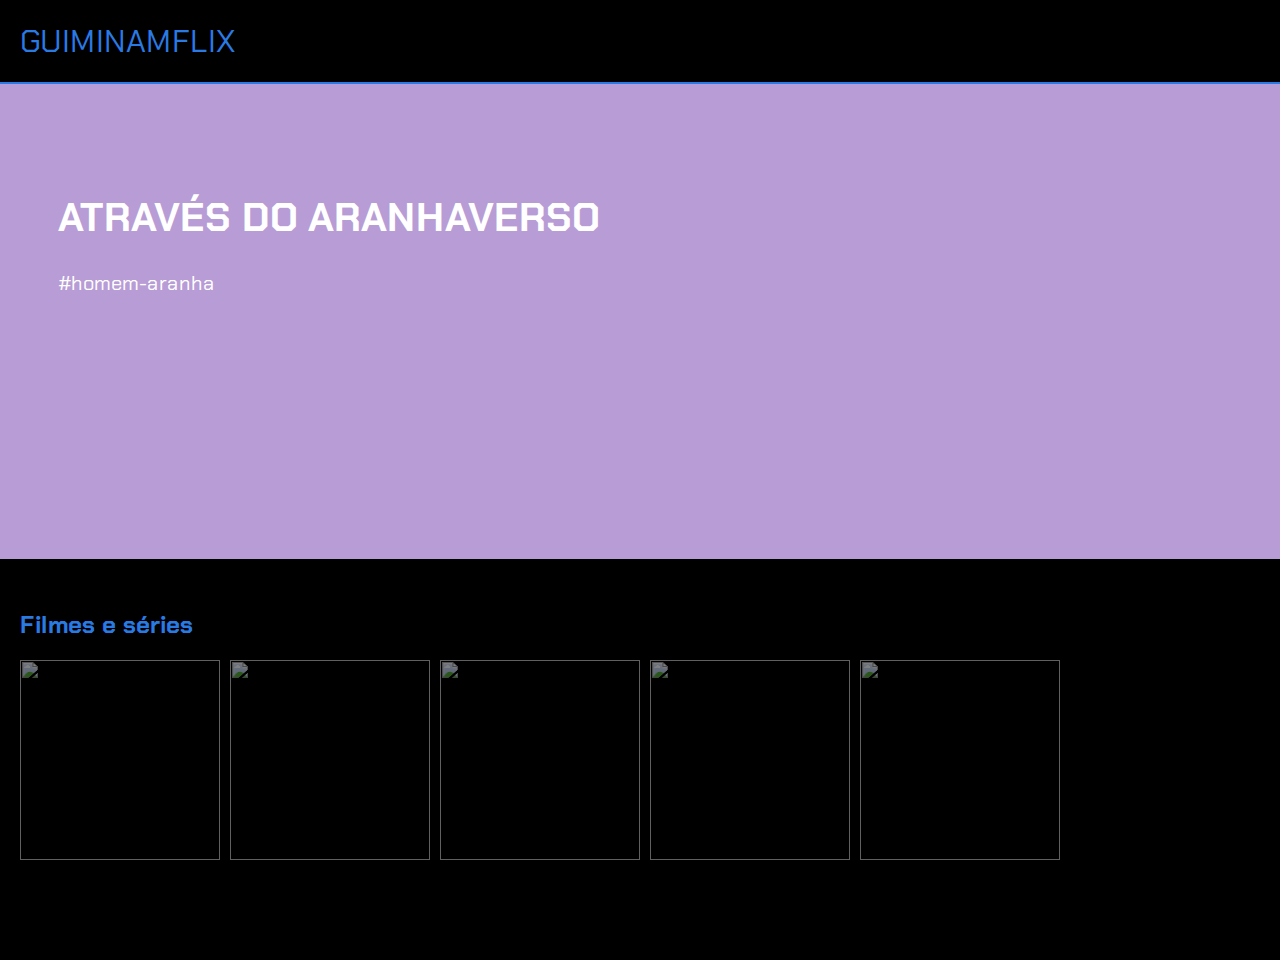
==== aluraflix-aula8/aluraflix-aula8/index.html @ 5eff1f52 "Primeira versão do código" ====
<html lang="pt-BR">

<head>
    <link rel="stylesheet" href="styles.css">
    <link rel="preconnect" href="https://fonts.googleapis.com">
    <link rel="preconnect" href="https://fonts.gstatic.com" crossorigin>
    <link
        href="https://fonts.googleapis.com/css2?family=Chakra+Petch:ital,wght@0,300;0,400;0,500;0,600;0,700;1,300;1,400;1,500;1,600;1,700&display=swap"
        rel="stylesheet">
    <title>Guiminamflix</title>
</head>

<body>
    <header>GUIMINAMFLIX</header>

    <section class="chamada">
        <div class="chamada-texto">
            <h1>ATRAVÉS DO ARANHAVERSO</h1>
            <p>#homem-aranha</p>
        </div>

        <div>
            <iframe width="560" height="315" src="https://www.youtube.com/embed/gt_fAE1Eg2Q?si=EEv-tsY_b1B2OwKE"
                title="YouTube video player" frameborder="0"
                allow="accelerometer; autoplay; clipboard-write; encrypted-media; gyroscope; picture-in-picture; web-share"
                referrerpolicy="strict-origin-when-cross-origin" allowfullscreen></iframe>
        </div>
    </section>

    <section class="categoria">
        <h2>Filmes e séries</h2>
        <div class="categoria-videos">
            <a href="https://www.youtube.com/watch?v=cs15QqG6Gjc">
                <img src="https://img.youtube.com/vi/cs15QqG6Gjc/maxresdefault.jpg" />
            </a>
            <a href="https://www.youtube.com/watch?v=nCmIwcycUJ8">
                <img src="https://img.youtube.com/vi/nCmIwcycUJ8/maxresdefault.jpg" />
            </a>
            <a href="https://www.youtube.com/watch?v=FvRmEapoHRc">
                <img src="https://img.youtube.com/vi/FvRmEapoHRc/maxresdefault.jpg" />
            </a>
            <a href="https://www.youtube.com/watch?v=Ipkw_hWW-Hw">
                <img src="https://img.youtube.com/vi/Ipkw_hWW-Hw/maxresdefault.jpg" />
            </a>
            <a href="https://www.youtube.com/watch?v=d4DzMNGoyis">
                <img src="https://img.youtube.com/vi/d4DzMNGoyis/maxresdefault.jpg" />
            </a>
        </div>
    </section>

</body>

</html>
---- aluraflix-aula8/aluraflix-aula8/styles.css ----
body {
    color: white;
    background: black;
    margin: 0px;
    font-family: "Chakra Petch", sans-serif;
    margin-bottom: 100px;
}

header {
    border-bottom: solid 2px rgb(42, 122, 228);
    padding: 20px;
    font-size: 32px;
    color: rgb(42, 122, 228);
}

.chamada {
    background: rgb(184, 156, 213);
    padding-bottom: 80px;
    padding-top: 80px;
    display: flex;
    justify-content: center;
}

.chamada-texto {
    margin-right: 5%;
}

h1 {
    font-size: 40px;
}

p {
    font-size: 20px;
}

.categoria-videos {
    display: flex;
    overflow-x: auto;
    gap: 10px;
}

.categoria {
    padding-left: 20px;
    padding-right: 20px;
    margin-top: 50px;
}

.categoria-videos img {
    opacity: 0.5;
    height: 200px;
}

.categoria-videos img:hover {
    opacity: 1.0;
    border: 3px solid green;
}

.categoria h2 {
    color: rgb(42, 122, 228);
}
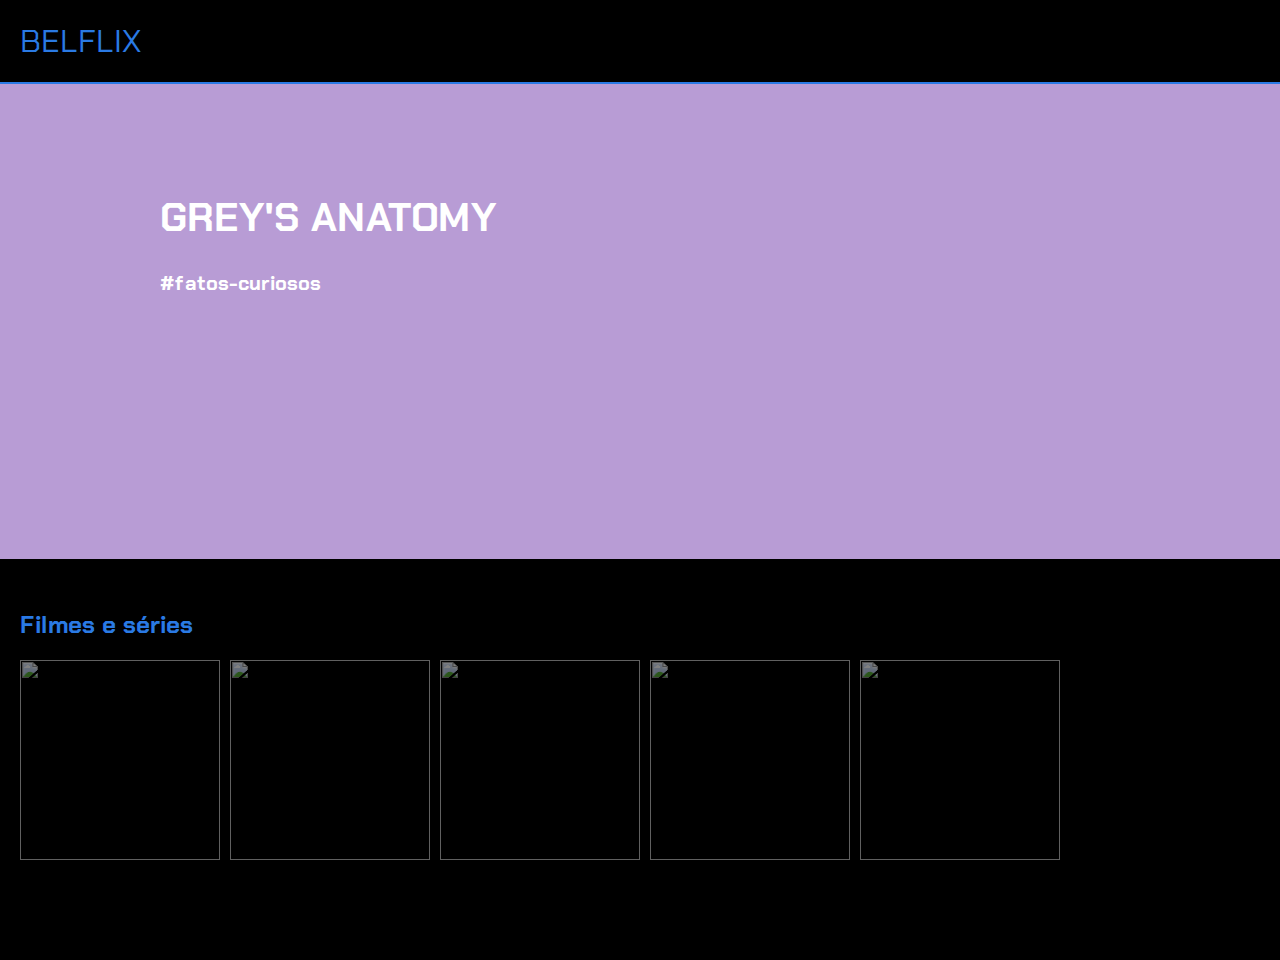
==== commit cd047c23: "index.html" ====
--- a/aluraflix-aula8/aluraflix-aula8/index.html
+++ b/aluraflix-aula8/aluraflix-aula8/index.html
@@ -7,47 +7,44 @@
     <link
         href="https://fonts.googleapis.com/css2?family=Chakra+Petch:ital,wght@0,300;0,400;0,500;0,600;0,700;1,300;1,400;1,500;1,600;1,700&display=swap"
         rel="stylesheet">
-    <title>Guiminamflix</title>
+    <title>Belflix</title>
 </head>
 
 <body>
-    <header>GUIMINAMFLIX</header>
+    <header>BELFLIX</header>
 
     <section class="chamada">
         <div class="chamada-texto">
-            <h1>ATRAVÉS DO ARANHAVERSO</h1>
-            <p>#homem-aranha</p>
+            <h1>GREY'S ANATOMY<h1>
+            <p>#fatos-curiosos</p>
         </div>
 
         <div>
-            <iframe width="560" height="315" src="https://www.youtube.com/embed/gt_fAE1Eg2Q?si=EEv-tsY_b1B2OwKE"
-                title="YouTube video player" frameborder="0"
-                allow="accelerometer; autoplay; clipboard-write; encrypted-media; gyroscope; picture-in-picture; web-share"
-                referrerpolicy="strict-origin-when-cross-origin" allowfullscreen></iframe>
+            <iframe width="560" height="315" src="https://www.youtube.com/embed/Bb7xQgvaL5I?si=Dlnj24Ml5xunZ6yg" title="YouTube video player" frameborder="0" allow="accelerometer; autoplay; clipboard-write; encrypted-media; gyroscope; picture-in-picture; web-share" referrerpolicy="strict-origin-when-cross-origin" allowfullscreen></iframe>
         </div>
     </section>
 
     <section class="categoria">
         <h2>Filmes e séries</h2>
         <div class="categoria-videos">
-            <a href="https://www.youtube.com/watch?v=cs15QqG6Gjc">
-                <img src="https://img.youtube.com/vi/cs15QqG6Gjc/maxresdefault.jpg" />
+            <a href="hhttps://www.youtube.com/watch?v=nAYKaslCXPc">
+                <img src="https://img.youtube.com/vi/nAYKaslCXPc/maxresdefault.jpg" />
             </a>
-            <a href="https://www.youtube.com/watch?v=nCmIwcycUJ8">
-                <img src="https://img.youtube.com/vi/nCmIwcycUJ8/maxresdefault.jpg" />
+            <a href="https://www.youtube.com/watch?v=KEbFBusYrsw">
+                <img src="https://img.youtube.com/vi/KEbFBusYrsw/maxresdefault.jpg" />
             </a>
-            <a href="https://www.youtube.com/watch?v=FvRmEapoHRc">
-                <img src="https://img.youtube.com/vi/FvRmEapoHRc/maxresdefault.jpg" />
+            <a href="https://www.youtube.com/watch?v=ovoPzXslS6Q">
+                <img src="https://img.youtube.com/vi/ovoPzXslS6Q/maxresdefault.jpg" />
             </a>
-            <a href="https://www.youtube.com/watch?v=Ipkw_hWW-Hw">
-                <img src="https://img.youtube.com/vi/Ipkw_hWW-Hw/maxresdefault.jpg" />
+            <a href="https://www.youtube.com/watch?v=WeE3kxgnfxA">
+                <img src="https://img.youtube.com/vi/WeE3kxgnfxA/maxresdefault.jpg" />
             </a>
-            <a href="https://www.youtube.com/watch?v=d4DzMNGoyis">
-                <img src="https://img.youtube.com/vi/d4DzMNGoyis/maxresdefault.jpg" />
+            <a href="https://www.youtube.com/watch?v=E1fYdjVksrQ">
+                <img src="https://img.youtube.com/vi/E1fYdjVksrQ/maxresdefault.jpg" />
             </a>
         </div>
     </section>
 
 </body>
 
-</html>+</html>
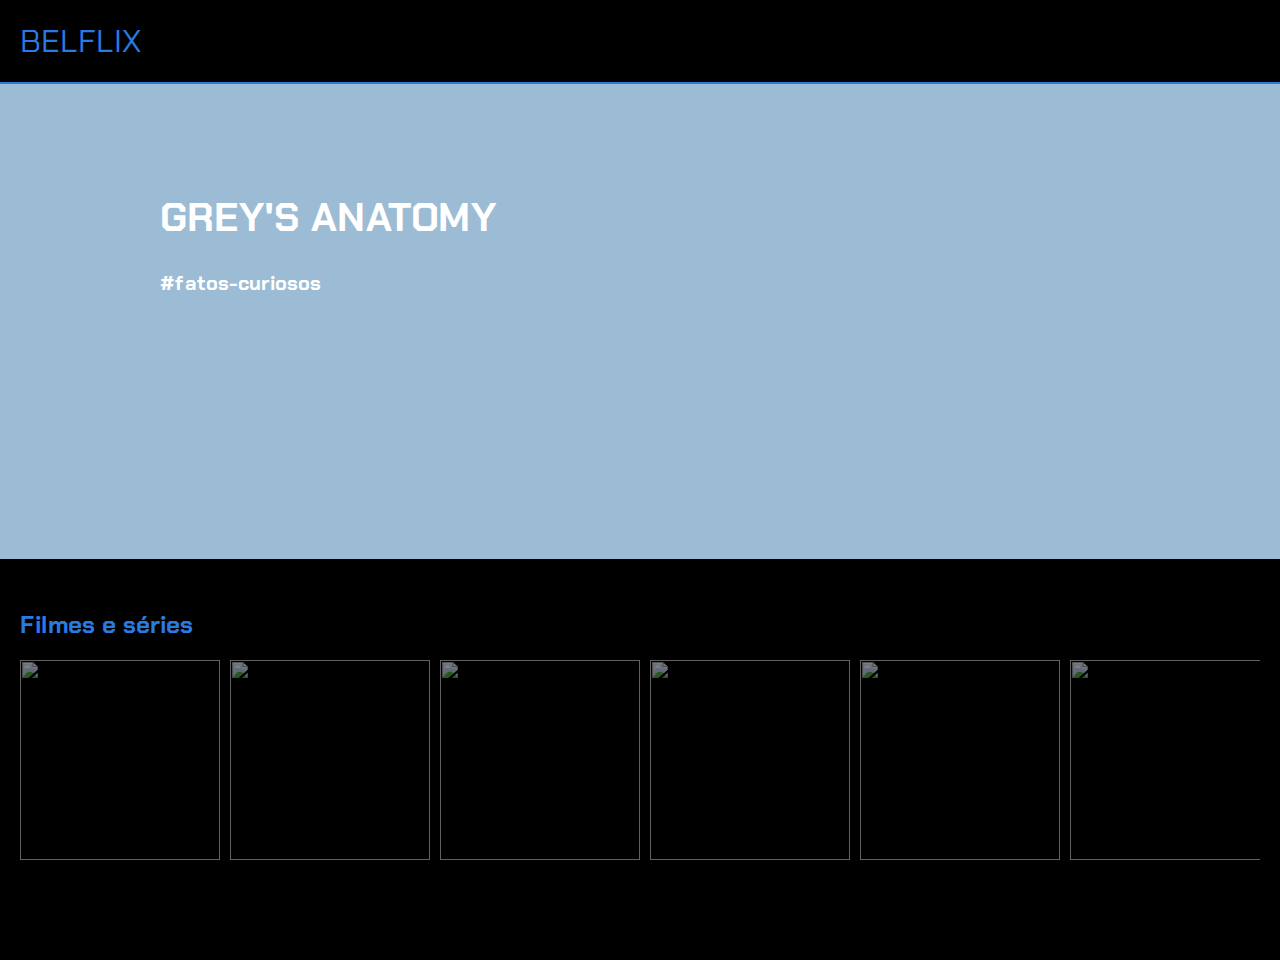
==== commit 76b61aab: "index.html" ====
--- a/aluraflix-aula8/aluraflix-aula8/index.html
+++ b/aluraflix-aula8/aluraflix-aula8/index.html
@@ -42,6 +42,15 @@
             <a href="https://www.youtube.com/watch?v=E1fYdjVksrQ">
                 <img src="https://img.youtube.com/vi/E1fYdjVksrQ/maxresdefault.jpg" />
             </a>
+            <a href="https://www.youtube.com/watch?v=BNhIxSkvspg">
+                <img src="https://img.youtube.com/vi/BNhIxSkvspg/maxresdefault.jpg" />
+            </a>
+             <a href="https://www.youtube.com/watch?v=DFa0evfX96s">
+                <img src="https://img.youtube.com/vi/DFa0evfX96s/maxresdefault.jpg" />
+            </a>
+            <a href="https://www.youtube.com/watch?v=bc8q4-xJYkI">
+                <img src="https://img.youtube.com/vi/bc8q4-xJYkI/maxresdefault.jpg" />
+            </a>
         </div>
     </section>
 
--- a/aluraflix-aula8/aluraflix-aula8/styles.css
+++ b/aluraflix-aula8/aluraflix-aula8/styles.css
@@ -1,8 +1,8 @@
 body {
     color: white;
-    background: black;
+    background: rgb(0, 0, 0);
     margin: 0px;
-    font-family: "Chakra Petch", sans-serif;
+    font-family: "Chakra Petch", 'sans-serif';
     margin-bottom: 100px;
 }
 
@@ -14,7 +14,7 @@
 }
 
 .chamada {
-    background: rgb(184, 156, 213);
+    background: rgb(156, 187, 213);
     padding-bottom: 80px;
     padding-top: 80px;
     display: flex;
@@ -57,4 +57,4 @@
 
 .categoria h2 {
     color: rgb(42, 122, 228);
-}+}
